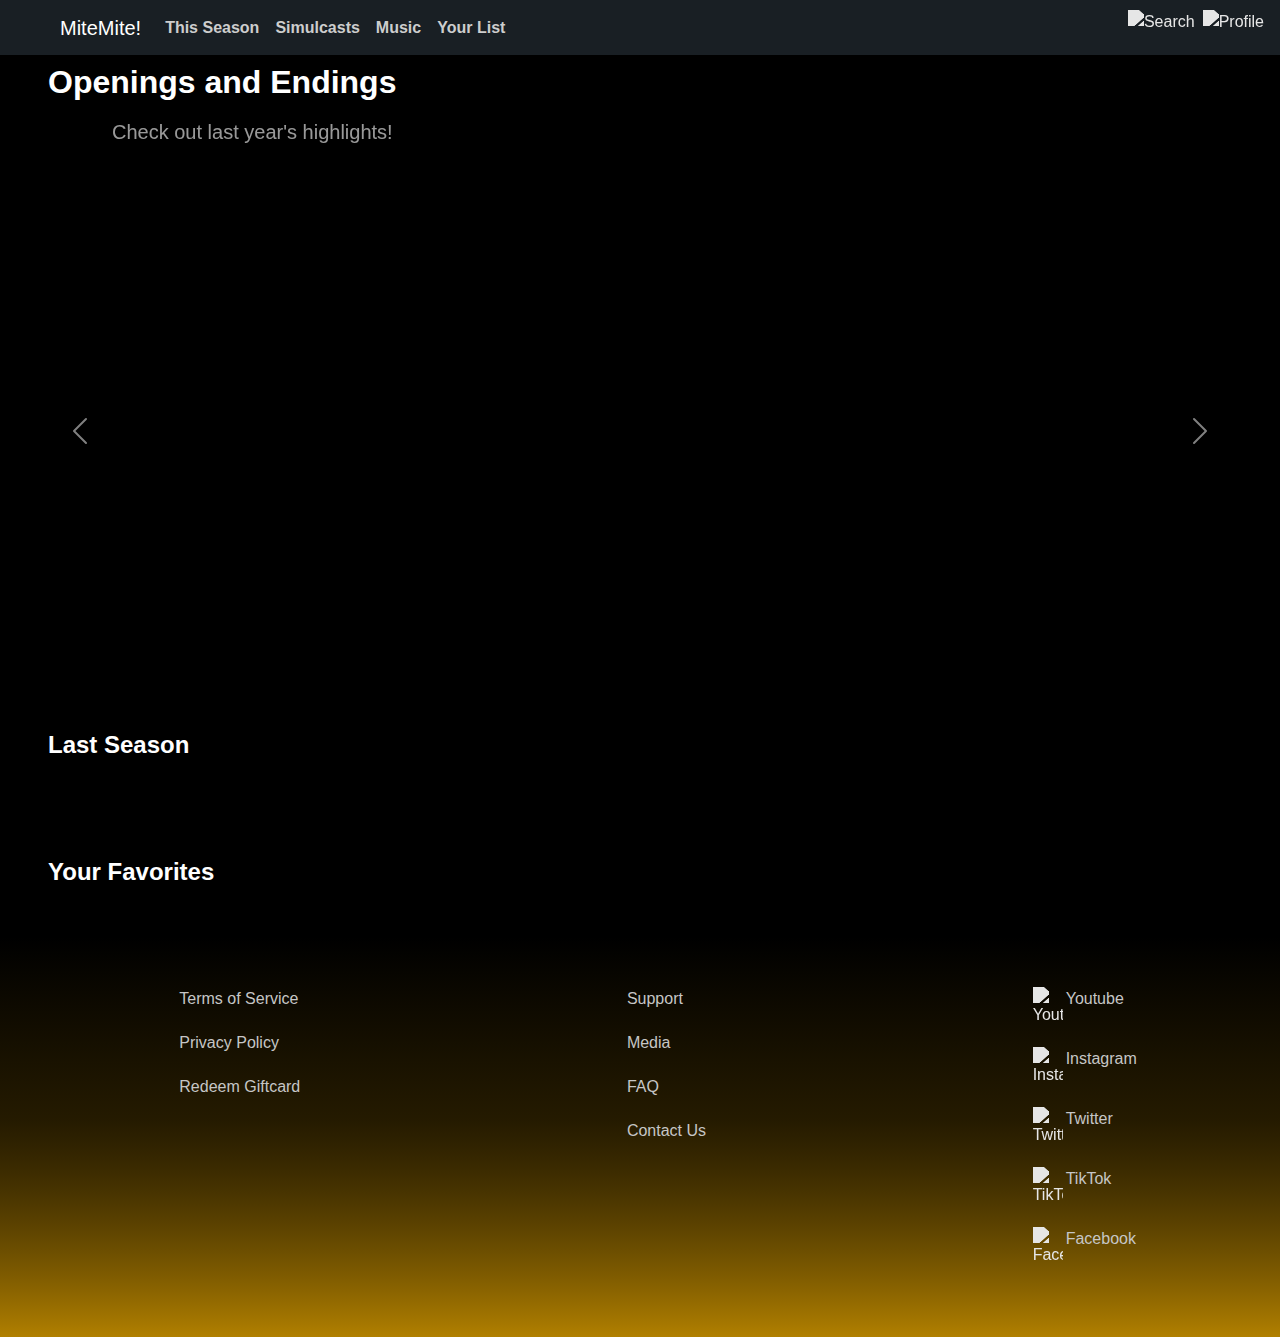
==== pages/music.html @ 6ff6454d "Added meta desc. and keywords plus IDs to certain sections (SEO)" ====
<!DOCTYPE html>
<html lang="en">

<head>
    <meta charset="UTF-8">
    <meta name="viewport" content="width=device-width, initial-scale=1.0">
    <meta name="description" content="Interested in anime music? Check out some of the best openings and endings!">
    <meta name="keywords" content="anime, online, music, opening, ending, watch, subtitles, subs, hd, streaming, popular">
    <title>Openings and Endings! | MiteMite!</title>
    <link href="https://cdn.jsdelivr.net/npm/bootstrap@5.3.3/dist/css/bootstrap.min.css" rel="stylesheet"
        integrity="sha384-QWTKZyjpPEjISv5WaRU9OFeRpok6YctnYmDr5pNlyT2bRjXh0JMhjY6hW+ALEwIH" crossorigin="anonymous">
    <link rel="stylesheet" href="../css/style.css">
</head>

<body>

    <header>
        <nav class="navbar navbar-expand-lg bg-body-tertiary">
            <div class="container-fluid">
                <div class="nav-left">
                    <button class="navbar-toggler flat-icons" type="button" data-bs-toggle="collapse"
                        data-bs-target="#navbarSupportedContent" aria-controls="navbarSupportedContent"
                        aria-expanded="false" aria-label="Toggle navigation">
                        <span class="navbar-toggler-icon"></span>
                    </button>
                    <a class="navbar-brand" href="../index.html">MiteMite!</a>
                </div>
                <div class="collapse navbar-collapse page-links" id="navbarSupportedContent">
                    <ul class="navbar-nav me-auto mb-2 mb-lg-0">
                        <li class="nav-item">
                            <a class="nav-link" href="./season.html">This Season</a>
                        </li>
                        <li class="nav-item">
                            <a class="nav-link" href="./simulcasts.html">Simulcasts</a>
                        </li>
                        <li class="nav-item">
                            <a class="nav-link" href="./music.html">Μusic</a>
                        </li>
                        <li class="nav-item">
                            <a class="nav-link" href="./your-list.html">Your List</a>
                        </li>
                    </ul>
                </div>
                <div class="nav-right" style="display: flex; flex-wrap: nowrap;">
                    <a href="./search.html"><img
                            src="https://cdn.icon-icons.com/icons2/1659/PNG/512/3844432-magnifier-search-zoom_110300.png"
                            alt="Search" class="flat-icons" style="height: 35px;"></a>
                    <a href=""><img
                            src="https://cdn.icon-icons.com/icons2/3690/PNG/512/user_profile_account_contact_icon_229464.png"
                            alt="Profile" class="flat-icons" style="height: 35px;"></a>
                </div>

            </div>

        </nav>
    </header>

    <main>
        <h1 id="Openings-and-Endings">Openings and Endings</h1>
        <p class="subtitle">Check out last year's highlights!</p>
        <section class="carousel-container">
            <div id="music-carousel" class="carousel slide ">
                <div class="carousel-inner ">
                    <div class="carousel-item active">
                        <iframe width="896" height="504"
                            src="https://www.youtube.com/embed/9rVKos-oGnQ?si=E4FwS47qS4maiV3l"
                            title="YouTube video player" frameborder="0"
                            allow="accelerometer; autoplay; clipboard-write; encrypted-media; gyroscope; picture-in-picture; web-share"
                            referrerpolicy="strict-origin-when-cross-origin" allowfullscreen class="youtube"></iframe>
                    </div>
                    <div class="carousel-item">
                        <iframe width="896" height="504"
                            src="https://www.youtube.com/embed/zqWMAyFZn8M?si=Z4H3ECOOw5s6usDS"
                            title="YouTube video player" frameborder="0"
                            allow="accelerometer; autoplay; clipboard-write; encrypted-media; gyroscope; picture-in-picture; web-share"
                            referrerpolicy="strict-origin-when-cross-origin" allowfullscreen></iframe>
                    </div>
                    <div class="carousel-item">
                        <iframe width="896" height="504"
                            src="https://www.youtube.com/embed/9rVKos-oGnQ?si=E4FwS47qS4maiV3l"
                            title="YouTube video player" frameborder="0"
                            allow="accelerometer; autoplay; clipboard-write; encrypted-media; gyroscope; picture-in-picture; web-share"
                            referrerpolicy="strict-origin-when-cross-origin" allowfullscreen class="youtube"></iframe>
                    </div>
                </div>
                <button class="carousel-control-prev" type="button" data-bs-target="#music-carousel"
                    data-bs-slide="prev">
                    <span class="carousel-control-prev-icon" aria-hidden="true"></span>
                    <span class="visually-hidden">Previous</span>
                </button>
                <button class="carousel-control-next" type="button" data-bs-target="#music-carousel"
                    data-bs-slide="next">
                    <span class="carousel-control-next-icon" aria-hidden="true"></span>
                    <span class="visually-hidden">Next</span>
                </button>
            </div>
        </section>
        <h2 id="Last-Season">Last Season</h2>
        <div class="scroller">
            <div class="anison listed">
                <img src="https://i.ytimg.com/vi/8k83nGvWD3I/hqdefault.jpg?sqp=-oaymwEcCNACELwBSFXyq4qpAw4IARUAAIhCGAFwAcABBg==&rs=AOn4CLCEu6IPUaCen3ULui9yx2Vl27mfog"
                    alt="">
            </div>
            <div class="anison listed">
                <img src="https://i.ytimg.com/vi/8k83nGvWD3I/hqdefault.jpg?sqp=-oaymwEcCNACELwBSFXyq4qpAw4IARUAAIhCGAFwAcABBg==&rs=AOn4CLCEu6IPUaCen3ULui9yx2Vl27mfog"
                    alt="">
            </div>
            <div class="anison listed">
                <img src="https://i.ytimg.com/vi/8k83nGvWD3I/hqdefault.jpg?sqp=-oaymwEcCNACELwBSFXyq4qpAw4IARUAAIhCGAFwAcABBg==&rs=AOn4CLCEu6IPUaCen3ULui9yx2Vl27mfog"
                    alt="">
            </div>
            <div class="anison listed">
                <img src="https://i.ytimg.com/vi/8k83nGvWD3I/hqdefault.jpg?sqp=-oaymwEcCNACELwBSFXyq4qpAw4IARUAAIhCGAFwAcABBg==&rs=AOn4CLCEu6IPUaCen3ULui9yx2Vl27mfog"
                    alt="">
            </div>
            <div class="anison listed">
                <img src="https://i.ytimg.com/vi/8k83nGvWD3I/hqdefault.jpg?sqp=-oaymwEcCNACELwBSFXyq4qpAw4IARUAAIhCGAFwAcABBg==&rs=AOn4CLCEu6IPUaCen3ULui9yx2Vl27mfog"
                    alt="">
            </div>
            <div class="anison listed">
                <img src="https://i.ytimg.com/vi/8k83nGvWD3I/hqdefault.jpg?sqp=-oaymwEcCNACELwBSFXyq4qpAw4IARUAAIhCGAFwAcABBg==&rs=AOn4CLCEu6IPUaCen3ULui9yx2Vl27mfog"
                    alt="">
            </div>
            <div class="anison listed">
                <img src="https://i.ytimg.com/vi/8k83nGvWD3I/hqdefault.jpg?sqp=-oaymwEcCNACELwBSFXyq4qpAw4IARUAAIhCGAFwAcABBg==&rs=AOn4CLCEu6IPUaCen3ULui9yx2Vl27mfog"
                    alt="">
            </div>
            <div class="anison listed">
                <img src="https://i.ytimg.com/vi/8k83nGvWD3I/hqdefault.jpg?sqp=-oaymwEcCNACELwBSFXyq4qpAw4IARUAAIhCGAFwAcABBg==&rs=AOn4CLCEu6IPUaCen3ULui9yx2Vl27mfog"
                    alt="">
            </div>
            <div class="anison listed">
                <img src="https://i.ytimg.com/vi/8k83nGvWD3I/hqdefault.jpg?sqp=-oaymwEcCNACELwBSFXyq4qpAw4IARUAAIhCGAFwAcABBg==&rs=AOn4CLCEu6IPUaCen3ULui9yx2Vl27mfog"
                    alt="">
            </div>
            <div class="anison listed">
                <img src="https://i.ytimg.com/vi/8k83nGvWD3I/hqdefault.jpg?sqp=-oaymwEcCNACELwBSFXyq4qpAw4IARUAAIhCGAFwAcABBg==&rs=AOn4CLCEu6IPUaCen3ULui9yx2Vl27mfog"
                    alt="">
            </div>
        </div>
        <h2 id="Favorites">Your Favorites</h2>
        <div class="scroller">
            <div class="anison listed">
                <img src="https://i.ytimg.com/vi/8k83nGvWD3I/hqdefault.jpg?sqp=-oaymwEcCNACELwBSFXyq4qpAw4IARUAAIhCGAFwAcABBg==&rs=AOn4CLCEu6IPUaCen3ULui9yx2Vl27mfog"
                    alt="">
            </div>
            <div class="anison listed">
                <img src="https://i.ytimg.com/vi/8k83nGvWD3I/hqdefault.jpg?sqp=-oaymwEcCNACELwBSFXyq4qpAw4IARUAAIhCGAFwAcABBg==&rs=AOn4CLCEu6IPUaCen3ULui9yx2Vl27mfog"
                    alt="">
            </div>
            <div class="anison listed">
                <img src="https://i.ytimg.com/vi/8k83nGvWD3I/hqdefault.jpg?sqp=-oaymwEcCNACELwBSFXyq4qpAw4IARUAAIhCGAFwAcABBg==&rs=AOn4CLCEu6IPUaCen3ULui9yx2Vl27mfog"
                    alt="">
            </div>
            <div class="anison listed">
                <img src="https://i.ytimg.com/vi/8k83nGvWD3I/hqdefault.jpg?sqp=-oaymwEcCNACELwBSFXyq4qpAw4IARUAAIhCGAFwAcABBg==&rs=AOn4CLCEu6IPUaCen3ULui9yx2Vl27mfog"
                    alt="">
            </div>
            <div class="anison listed">
                <img src="https://i.ytimg.com/vi/8k83nGvWD3I/hqdefault.jpg?sqp=-oaymwEcCNACELwBSFXyq4qpAw4IARUAAIhCGAFwAcABBg==&rs=AOn4CLCEu6IPUaCen3ULui9yx2Vl27mfog"
                    alt="">
            </div>
            <div class="anison listed">
                <img src="https://i.ytimg.com/vi/8k83nGvWD3I/hqdefault.jpg?sqp=-oaymwEcCNACELwBSFXyq4qpAw4IARUAAIhCGAFwAcABBg==&rs=AOn4CLCEu6IPUaCen3ULui9yx2Vl27mfog"
                    alt="">
            </div>
            <div class="anison listed">
                <img src="https://i.ytimg.com/vi/8k83nGvWD3I/hqdefault.jpg?sqp=-oaymwEcCNACELwBSFXyq4qpAw4IARUAAIhCGAFwAcABBg==&rs=AOn4CLCEu6IPUaCen3ULui9yx2Vl27mfog"
                    alt="">
            </div>
            <div class="anison listed">
                <img src="https://i.ytimg.com/vi/8k83nGvWD3I/hqdefault.jpg?sqp=-oaymwEcCNACELwBSFXyq4qpAw4IARUAAIhCGAFwAcABBg==&rs=AOn4CLCEu6IPUaCen3ULui9yx2Vl27mfog"
                    alt="">
            </div>
            <div class="anison listed">
                <img src="https://i.ytimg.com/vi/8k83nGvWD3I/hqdefault.jpg?sqp=-oaymwEcCNACELwBSFXyq4qpAw4IARUAAIhCGAFwAcABBg==&rs=AOn4CLCEu6IPUaCen3ULui9yx2Vl27mfog"
                    alt="">
            </div>
            <div class="anison listed">
                <img src="https://i.ytimg.com/vi/8k83nGvWD3I/hqdefault.jpg?sqp=-oaymwEcCNACELwBSFXyq4qpAw4IARUAAIhCGAFwAcABBg==&rs=AOn4CLCEu6IPUaCen3ULui9yx2Vl27mfog"
                    alt="">
            </div>
        </div>
    </main>

    <footer>
        <ul>
            <li><a href="" class="footer-links">Terms of Service</a></li>
            <li><a href="" class="footer-links">Privacy Policy</a></li>
            <li><a href="" class="footer-links">Redeem Giftcard</a></li>
        </ul>
        <ul>
            <li><a href="" class="footer-links">Support</a></li>
            <li><a href="" class="footer-links">Media</a></li>
            <li><a href="" class="footer-links">FAQ</a></li>
            <li><a href="" class="footer-links">Contact Us</a></li>
            </li>
        </ul>

        <ul>
            <li>
                <a href="" class="social-media">
                    <img src="https://cdn.icon-icons.com/icons2/791/PNG/512/YOUTUBE_icon-icons.com_65487.png"
                        alt="Youtube" class="flat-icons media-icon">
                    <p class="footer-links">Youtube</p>
                </a>
            </li>
            <li>
                <a href="" class="social-media">
                    <img src="https://cdn.icon-icons.com/icons2/3852/PNG/512/instagram_icon_236690.png" alt="Instagram"
                        class="flat-icons media-icon">
                    <p class="footer-links">Instagram</p>
                </a>
            </li>
            <li>
                <a href="" class="social-media">
                    <img src="https://cdn.icon-icons.com/icons2/122/PNG/512/twitter_socialnetwork_20007.png"
                        alt="Twitter" class="flat-icons media-icon">
                    <p class="footer-links">Twitter</p>
                </a>
            </li>
            <li>
                <a href="" class="social-media">
                    <img src="https://cdn.icon-icons.com/icons2/2389/PNG/512/tiktok_logo_icon_144802.png" alt="TikTok"
                        class="flat-icons media-icon">
                    <p class="footer-links">TikTok</p>
                </a>
            </li>
            <li>
                <a href="" class="social-media">
                    <img src="https://cdn.icon-icons.com/icons2/1995/PNG/512/facebook_internet_media_network_social_icon_123257.png"
                        alt="Facebook" class="flat-icons media-icon">
                    <p class="footer-links">Facebook</p>
                </a>
            </li>
        </ul>
    </footer>

    <script src="https://cdn.jsdelivr.net/npm/bootstrap@5.3.3/dist/js/bootstrap.bundle.min.js"
        integrity="sha384-YvpcrYf0tY3lHB60NNkmXc5s9fDVZLESaAA55NDzOxhy9GkcIdslK1eN7N6jIeHz"
        crossorigin="anonymous"></script>
</body>

</html>
---- css/style.css ----
@charset "UTF-8";
a {
  text-decoration: none; }

h1 {
  padding: .5rem 0rem .5rem 3rem;
  font-weight: bold;
  font-size: 2rem; }

h2 {
  padding: 3rem 3rem .5rem;
  font-weight: bold;
  font-size: 1.5rem; }

.subtitle {
  padding: 0rem 0rem 1rem 7rem;
  font-weight: lighter;
  font-size: 1.25rem;
  color: white;
  opacity: 0.6; }

.flat-icons {
  filter: brightness(0) invert(0.9);
  transition-property: all;
  transition-duration: 100ms; }
  .flat-icons:hover {
    filter: brightness(0) invert(1);
    transition-property: all;
    transition-duration: 100ms; }

@media (max-width: 991px) {
  h1 {
    font-size: 1.4rem;
    padding: .5rem 0rem 0rem 1rem; }
  .subtitle {
    font-size: .7rem;
    padding: 0rem 0rem 1rem 3rem; }
  h2 {
    font-size: 1.25rem; } }

* {
  color: white;
  text-decoration: none;
  font-family: sans-serif;
  list-style-type: none;
  transition: all 300ms;
  box-sizing: border-box; }

header {
  position: sticky;
  top: 0;
  z-index: 2; }

.navbar {
  padding: 0px 0px;
  height: 55px; }

.navbar-brand,
.nav-link,
.nav-right a {
  display: flex;
  height: 55px;
  align-items: center; }

.bg-body-tertiary {
  background-color: #191f24 !important; }

.navbar-brand {
  color: white;
  margin-left: 3rem; }
  .navbar-brand:hover {
    color: #ffb800; }

.nav-left {
  display: flex;
  flex-direction: row;
  align-items: center; }

.nav-link {
  color: #cdcdcd;
  font-weight: bold; }
  .nav-link:hover {
    color: white; }
  .nav-link:active {
    color: white;
    background-color: #101519; }

.navbar-toggler {
  padding: .25rem .5rem;
  margin: 0 0.1rem;
  border: none; }

.nav-right a {
  margin: .25rem; }

@media (max-width: 991px) {
  .navbar-brand {
    margin-left: .5rem; }
  .page-links {
    position: absolute;
    top: 100%;
    left: 0px;
    width: 100vw;
    background: #101519; }
  .nav-link {
    height: 2rem;
    padding-left: 2rem; }
    .nav-link:active {
      color: white;
      background-color: #191f24; } }

main {
  background-color: #000000;
  min-height: calc(100vh - 55px - 25rem);
  margin: 0px;
  padding: 0px; }

@media (max-width: 991px) {
  main {
    min-height: calc(100vh - 55px - 45rem); } }

/* FOOTER */
footer {
  display: flex;
  flex-direction: row;
  justify-content: space-around;
  align-content: center;
  align-items: flex-start;
  background-color: black;
  padding-bottom: 50px;
  padding-top: 40px;
  height: 25rem;
  background-image: linear-gradient(black, 85%, #ffb800 120%); }
  footer ul li {
    padding: 10px 0px; }

.footer-links {
  color: #c6c6c6; }
  .footer-links:hover {
    color: white; }

.social-media {
  display: flex;
  flex-direction: row;
  align-items: center;
  justify-content: flex-start;
  width: 100px;
  flex-wrap: nowrap; }

.media-icon {
  width: 30px;
  margin-right: 3px; }

@media (max-width: 991px) {
  footer {
    flex-direction: column;
    height: 45rem; } }

/* CAROUSEL */
.carousel-container {
  display: flex;
  justify-content: center; }

/* SEASON CAROUSEL */
#season-carousel {
  width: 1024px;
  height: 576px; }
  #season-carousel div .carousel-item {
    backface-visibility: visible !important; }

.carousel-anime-img {
  width: 1024px;
  height: 576px;
  object-fit: cover; }

/* MUSIC CAROUSEL */
#music-carousel {
  width: 896px; }
  #music-carousel .carousel-inner .carousel-item {
    position: relative;
    overflow: hidden;
    width: 100%;
    padding-top: 56.25%; }
    #music-carousel .carousel-inner .carousel-item iframe {
      position: absolute;
      top: 0;
      left: 0;
      bottom: 0;
      right: 0;
      width: 100%;
      height: 100%; }
  #music-carousel button.carousel-control-prev {
    position: absolute;
    left: -20%; }
  #music-carousel button.carousel-control-next {
    position: absolute;
    right: -20%; }

@media (max-width: 1024px) {
  #season-carousel {
    display: none; }
  #music-carousel button.carousel-control-prev {
    position: absolute;
    left: 20%;
    top: 105%; }
  #music-carousel button.carousel-control-next {
    position: absolute;
    right: 20%;
    top: 105%; } }

@media (max-width: 426px) {
  #music-carousel button.carousel-control-prev {
    position: absolute;
    left: 20%;
    top: 111%; }
  #music-carousel button.carousel-control-next {
    position: absolute;
    right: 20%;
    top: 111%; } }

/* CARD SCROLLER */
.scroller-title {
  padding-top: 15px;
  padding-bottom: 10px;
  padding-left: 20px;
  font-size: 1.5em;
  font-weight: bold; }

.scroller {
  display: flex;
  flex-direction: row;
  margin: 0px 30px;
  padding: 5px 0px;
  align-items: flex-start;
  align-content: center;
  flex-wrap: nowrap;
  overflow-x: scroll;
  overflow-y: hidden;
  height: max-content;
  scrollbar-width: none;
  scroll-snap-type: inline mandatory; }

/* ANIME CARD */
.anime-card {
  display: flex;
  flex-direction: column !important;
  align-items: flex-start;
  align-content: center;
  flex-wrap: nowrap;
  height: 375px;
  padding: 10px;
  transition: all 0.1s;
  width: min-content;
  scroll-snap-align: start;
  text-decoration: none; }
  .anime-card:hover {
    transition: all 0.5s;
    background-color: #2b2b2b; }
  .anime-card img {
    width: 200px;
    height: 300px;
    object-fit: cover;
    object-position: center;
    margin-bottom: 8px; }
  .anime-card h3 {
    font-size: 12pt;
    text-wrap: wrap;
    text-overflow: hidden;
    color: white;
    font-weight: bold; }

/* ANIME CARD GRID */
.search-results,
.season-list,
.user-list {
  display: grid;
  gap: 1rem;
  grid-auto-rows: 380px;
  grid-template-columns: repeat(auto-fill, minmax(200px, 1fr));
  /* minmax : mínimo de 200px
    máximo de 1 fracción */
  margin: 0 4rem;
  justify-items: center; }

@media (max-width: 426px) {
  .anime-card {
    height: 200px;
    width: min-content; }
    .anime-card img {
      width: 90px;
      height: 135px;
      margin-bottom: 4px; }
    .anime-card h3 {
      font-size: 8pt;
      text-wrap: wrap;
      text-overflow: hidden;
      color: white;
      font-weight: bold; }
  .search-results,
  .season-list,
  .user-list {
    display: grid;
    gap: 1rem;
    grid-auto-rows: 200px;
    grid-template-columns: repeat(auto-fill, minmax(85px, 1fr));
    margin: 0 4rem;
    justify-items: center; } }

/* SEARCH */
.search-container {
  padding: 25px 50px;
  display: flex; }

.search-input {
  background-color: #151515;
  width: 40vw;
  height: 2em;
  border: 0;
  border-radius: 45px;
  outline: none;
  padding: .5em 1.5em;
  font-size: 16pt; }

/* para poder ver las versiones de search con y sin resultados */
.placeholder-result {
  display: none; }

@media (max-width: 991px) {
  .search-container {
    justify-content: center; }
  .search-input {
    width: 80vw; } }

/* SIMULCAST */
.week {
  display: grid;
  grid-template-columns: repeat(auto-fit, minmax(200px, 1fr));
  grid-auto-rows: minmax(30rem, max-content);
  margin: 0px 10px;
  padding: 0;
  gap: 8px;
  justify-items: center; }
  .week .day {
    margin: 15px 0px;
    padding: 8px;
    border-left: 1px solid #c6c6c6;
    border-right: 1px solid #c6c6c6;
    border-radius: 10px;
    width: 13em;
    display: flex;
    flex-direction: column;
    justify-content: flex-start;
    align-items: flex-start;
    align-content: flex-start; }
    .week .day li {
      list-style: disc;
      text-wrap: balance;
      font-weight: bold;
      margin: 10px 0px; }
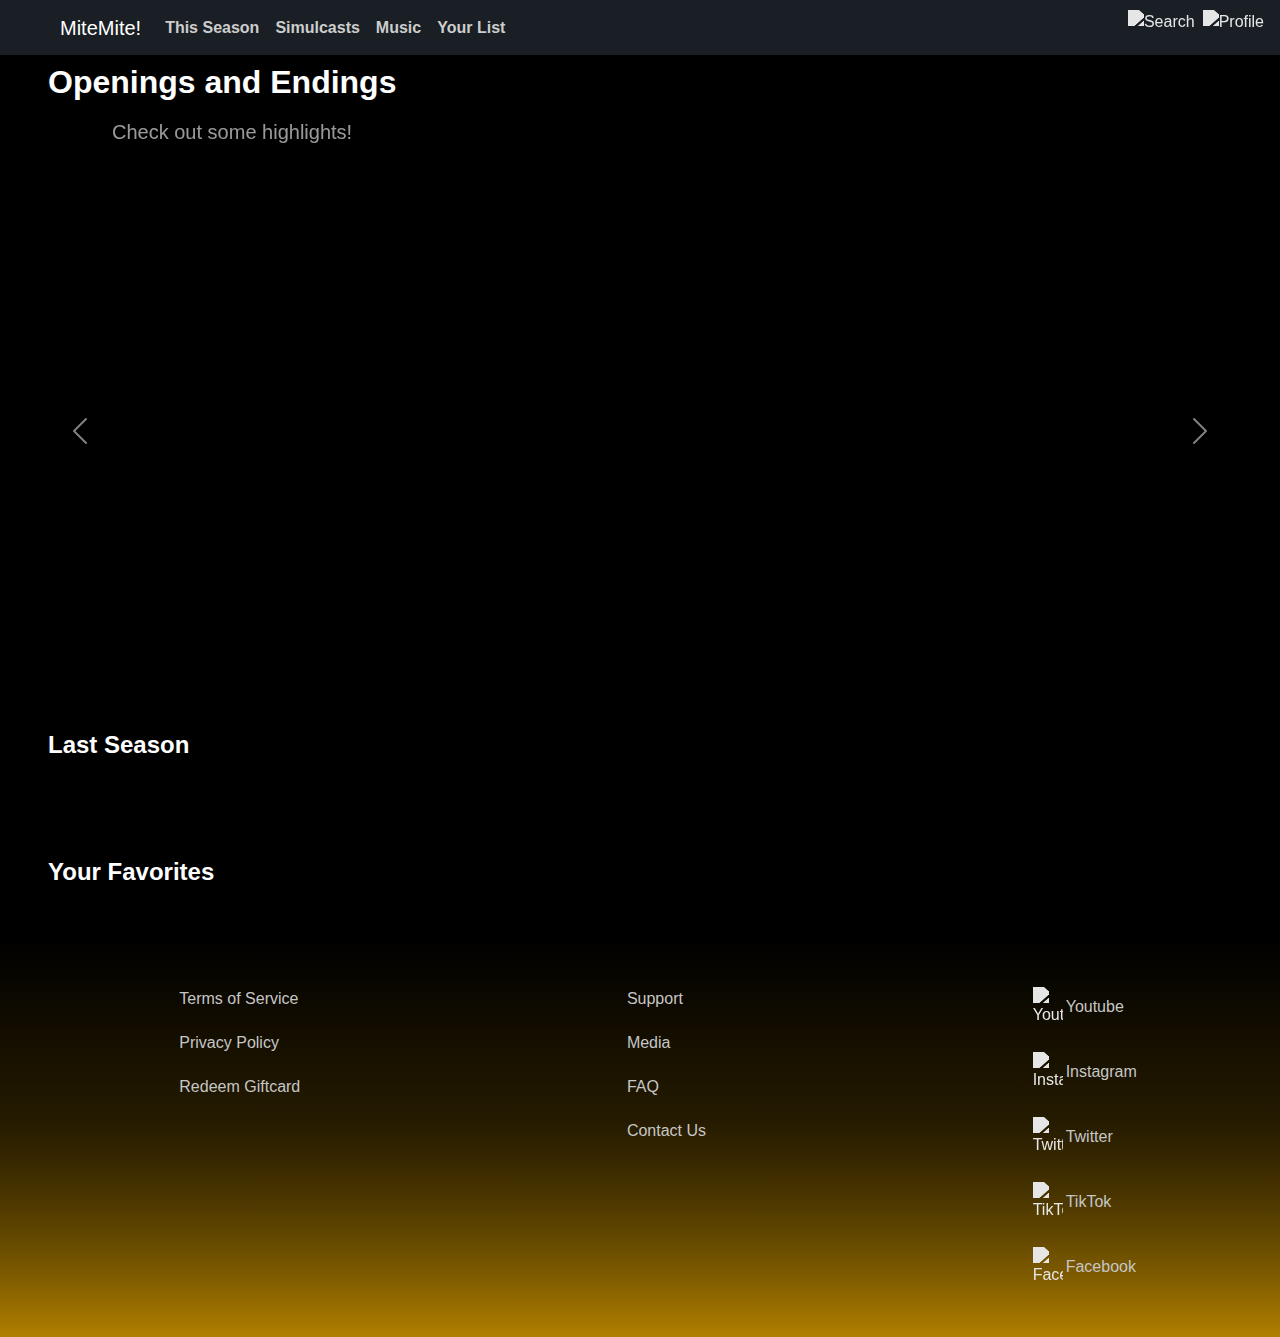
==== commit 00b7fb81: "Horizontal scrollbars for desktop" ====
--- a/pages/music.html
+++ b/pages/music.html
@@ -57,7 +57,7 @@
 
     <main>
         <h1 id="Openings-and-Endings">Openings and Endings</h1>
-        <p class="subtitle">Check out last year's highlights!</p>
+        <p class="subtitle">Check out some highlights!</p>
         <section class="carousel-container">
             <div id="music-carousel" class="carousel slide ">
                 <div class="carousel-inner ">
--- a/css/style.css
+++ b/css/style.css
@@ -135,7 +135,8 @@
     padding: 10px 0px; }
 
 .footer-links {
-  color: #c6c6c6; }
+  color: #c6c6c6;
+  margin: 0 0; }
   .footer-links:hover {
     color: white; }
 
@@ -145,7 +146,8 @@
   align-items: center;
   justify-content: flex-start;
   width: 100px;
-  flex-wrap: nowrap; }
+  flex-wrap: nowrap;
+  margin-bottom: 5px; }
 
 .media-icon {
   width: 30px;
@@ -237,8 +239,13 @@
   overflow-x: scroll;
   overflow-y: hidden;
   height: max-content;
-  scrollbar-width: none;
-  scroll-snap-type: inline mandatory; }
+  scrollbar-width: thin;
+  scroll-snap-type: inline mandatory;
+  scrollbar-color: #101519 #191f24; }
+
+@media (max-width: 1024px) {
+  .scroller {
+    scrollbar-width: none; } }
 
 /* ANIME CARD */
 .anime-card {
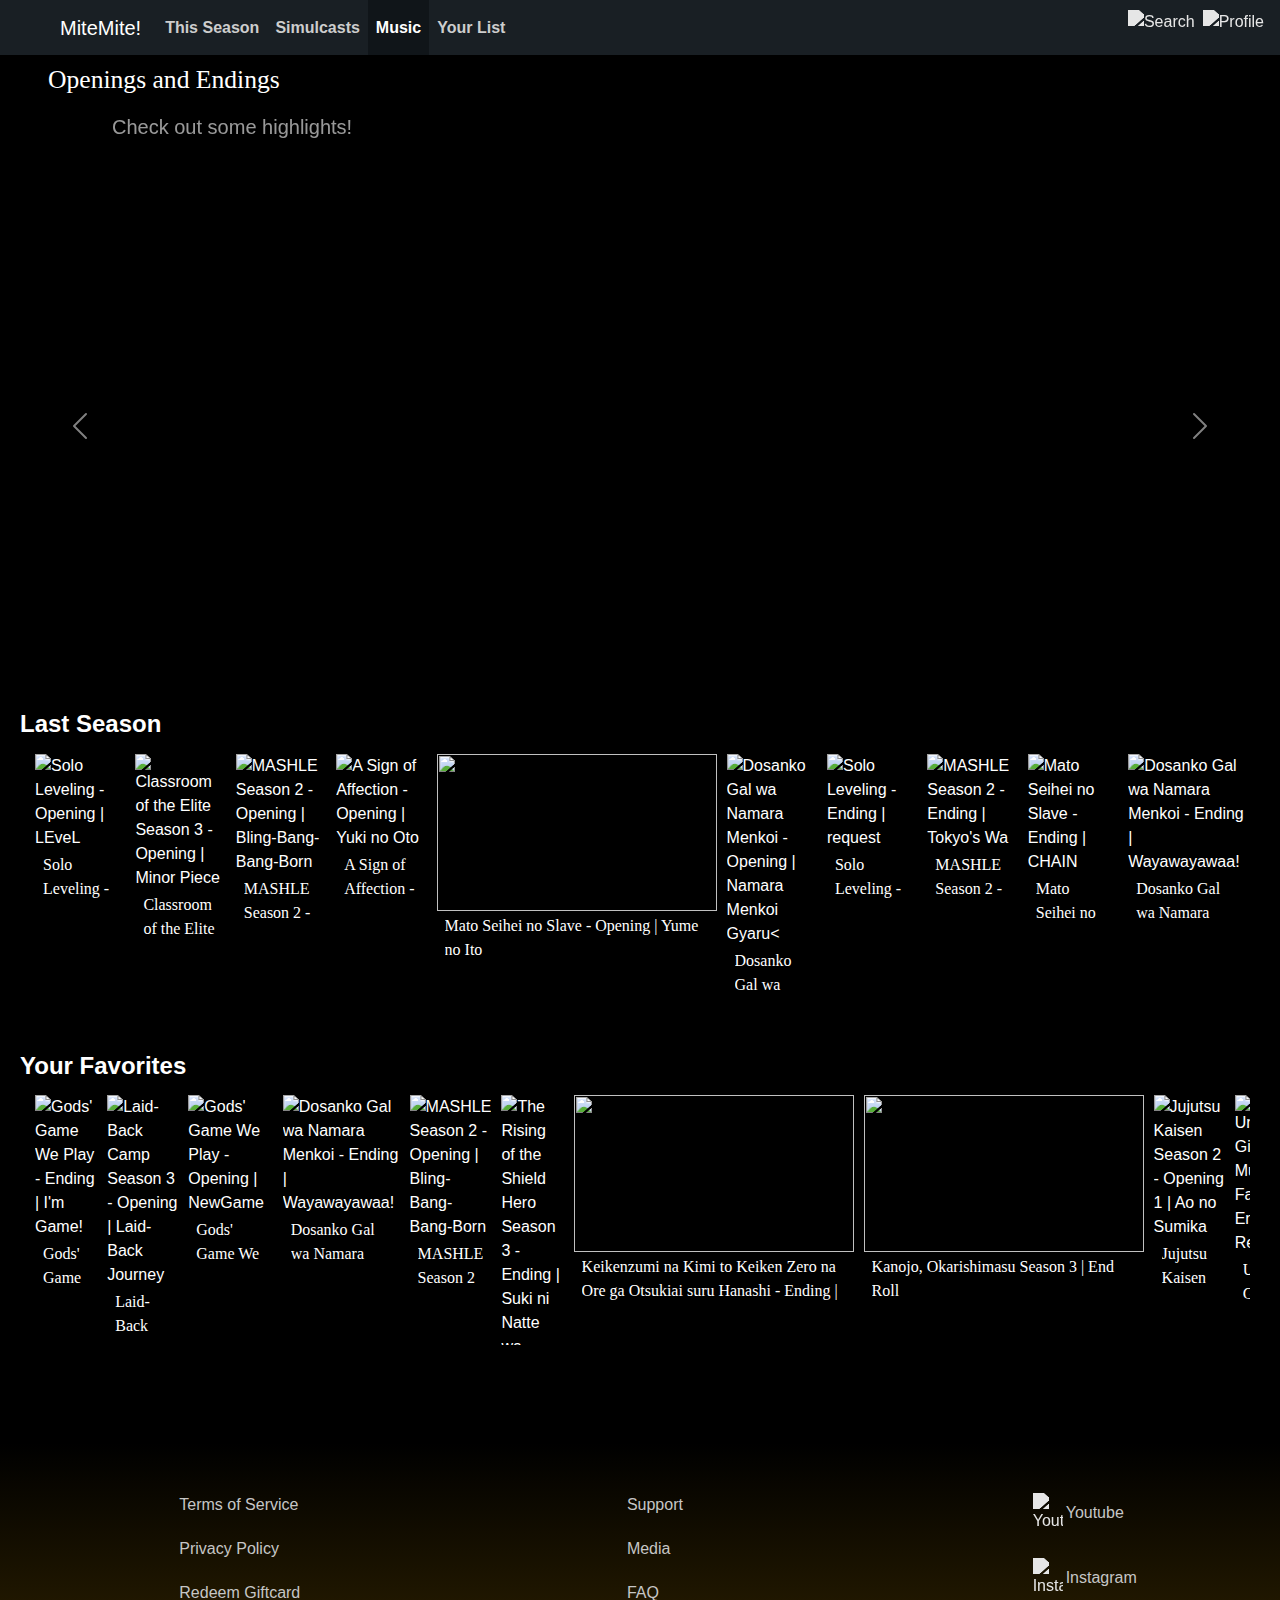
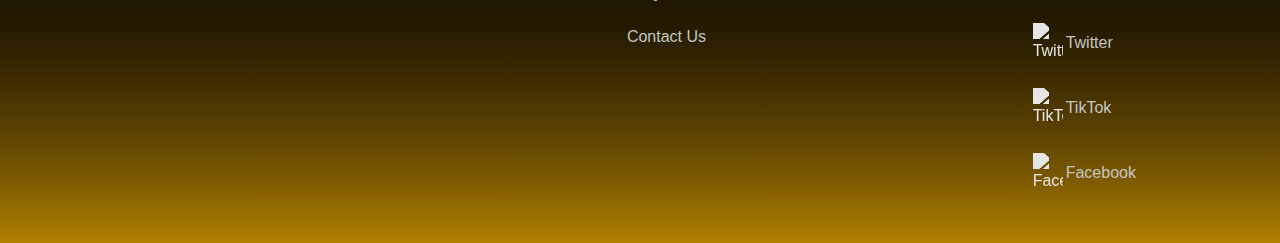
==== commit 2dc6b705: "Replaced music.html placeholders and added thumbnail class" ====
--- a/pages/music.html
+++ b/pages/music.html
@@ -5,7 +5,8 @@
     <meta charset="UTF-8">
     <meta name="viewport" content="width=device-width, initial-scale=1.0">
     <meta name="description" content="Interested in anime music? Check out some of the best openings and endings!">
-    <meta name="keywords" content="anime, online, music, opening, ending, watch, subtitles, subs, hd, streaming, popular">
+    <meta name="keywords"
+        content="anime, online, music, opening, ending, watch, subtitles, subs, hd, streaming, popular">
     <title>Openings and Endings! | MiteMite!</title>
     <link href="https://cdn.jsdelivr.net/npm/bootstrap@5.3.3/dist/css/bootstrap.min.css" rel="stylesheet"
         integrity="sha384-QWTKZyjpPEjISv5WaRU9OFeRpok6YctnYmDr5pNlyT2bRjXh0JMhjY6hW+ALEwIH" crossorigin="anonymous">
@@ -33,7 +34,7 @@
                         <li class="nav-item">
                             <a class="nav-link" href="./simulcasts.html">Simulcasts</a>
                         </li>
-                        <li class="nav-item">
+                        <li class="nav-item selected">
                             <a class="nav-link" href="./music.html">Μusic</a>
                         </li>
                         <li class="nav-item">
@@ -58,7 +59,7 @@
     <main>
         <h1 id="Openings-and-Endings">Openings and Endings</h1>
         <p class="subtitle">Check out some highlights!</p>
-        <section class="carousel-container">
+        <section class="carousel-container" id="music-carousel-container">
             <div id="music-carousel" class="carousel slide ">
                 <div class="carousel-inner ">
                     <div class="carousel-item active">
@@ -70,18 +71,41 @@
                     </div>
                     <div class="carousel-item">
                         <iframe width="896" height="504"
-                            src="https://www.youtube.com/embed/zqWMAyFZn8M?si=Z4H3ECOOw5s6usDS"
-                            title="YouTube video player" frameborder="0"
-                            allow="accelerometer; autoplay; clipboard-write; encrypted-media; gyroscope; picture-in-picture; web-share"
-                            referrerpolicy="strict-origin-when-cross-origin" allowfullscreen></iframe>
-                    </div>
-                    <div class="carousel-item">
-                        <iframe width="896" height="504"
-                            src="https://www.youtube.com/embed/9rVKos-oGnQ?si=E4FwS47qS4maiV3l"
-                            title="YouTube video player" frameborder="0"
-                            allow="accelerometer; autoplay; clipboard-write; encrypted-media; gyroscope; picture-in-picture; web-share"
-                            referrerpolicy="strict-origin-when-cross-origin" allowfullscreen class="youtube"></iframe>
-                    </div>
+                            src="https://www.youtube.com/embed/5yb2N3pnztU?si=13547_UAQUPvR5yO"
+                            title="YouTube video player" frameborder="0"
+                            allow="accelerometer; autoplay; clipboard-write; encrypted-media; gyroscope; picture-in-picture; web-share"
+                            referrerpolicy="strict-origin-when-cross-origin" allowfullscreen></iframe>
+                    </div>
+                    <div class="carousel-item">
+                        <iframe width="896" height="504"
+                            src="https://www.youtube.com/embed/CFjI21M9wZs?si=UvgGv6AOjgXqU34X"
+                            title="YouTube video player" frameborder="0"
+                            allow="accelerometer; autoplay; clipboard-write; encrypted-media; gyroscope; picture-in-picture; web-share"
+                            referrerpolicy="strict-origin-when-cross-origin" allowfullscreen></iframe>
+                    </div>
+                    <div class="carousel-item">
+                        <iframe width="896" height="504"
+                            src="https://www.youtube.com/embed/PgBvV9ofjmA?si=I0R7UOxTzV_bnemR"
+                            title="YouTube video player" frameborder="0"
+                            allow="accelerometer; autoplay; clipboard-write; encrypted-media; gyroscope; picture-in-picture; web-share"
+                            referrerpolicy="strict-origin-when-cross-origin" allowfullscreen></iframe>
+                    </div>
+                    <div class="carousel-item">
+                        <iframe width="896" height="504"
+                            src="https://www.youtube.com/embed/mpWnhkMLIu4?si=fuRJs6e22sH9dhFT"
+                            title="YouTube video player" frameborder="0"
+                            allow="accelerometer; autoplay; clipboard-write; encrypted-media; gyroscope; picture-in-picture; web-share"
+                            referrerpolicy="strict-origin-when-cross-origin" allowfullscreen></iframe>
+                    </div>
+                    <div class="carousel-item">
+                        <iframe width="896" height="504"
+                            src="https://www.youtube.com/embed/honOJloqesA?si=PgH-9pVf5lW3rC0Q"
+                            title="YouTube video player" frameborder="0"
+                            allow="accelerometer; autoplay; clipboard-write; encrypted-media; gyroscope; picture-in-picture; web-share"
+                            referrerpolicy="strict-origin-when-cross-origin" allowfullscreen></iframe>
+                    </div>
+
+
                 </div>
                 <button class="carousel-control-prev" type="button" data-bs-target="#music-carousel"
                     data-bs-slide="prev">
@@ -95,91 +119,111 @@
                 </button>
             </div>
         </section>
-        <h2 id="Last-Season">Last Season</h2>
+        <h2 id="Last-Season" class="scroller-title">Last Season</h2>
         <div class="scroller">
-            <div class="anison listed">
+            <a href="https://www.youtube.com/watch?v=XqD0oCHLIF8" class="thumbnail">
+                <img src="https://i.ytimg.com/vi/XqD0oCHLIF8/hq720.jpg?sqp=-oaymwEcCNAFEJQDSFXyq4qpAw4IARUAAIhCGAFwAcABBg==&rs=AOn4CLCvZb55pia602LXjqGSwpDKqidy8w"
+                    alt="Solo Leveling - Opening | LEveL">
+                <p>Solo Leveling - Opening | LEveL</p>
+            </a>
+            <a href="https://www.youtube.com/watch?v=RkkGHJUpJCw" class="thumbnail">
+                <img src="https://i.ytimg.com/vi/RkkGHJUpJCw/hq720.jpg?sqp=-oaymwEcCNAFEJQDSFXyq4qpAw4IARUAAIhCGAFwAcABBg==&rs=AOn4CLBgmhztTs7NEK6TB2yhVrSDPBp9RA"
+                    alt="Classroom of the Elite Season 3 - Opening | Minor Piece">
+                <p>Classroom of the Elite Season 3 - Opening | Minor Piece</p>
+            </a>
+            <a href="https://www.youtube.com/watch?v=9rVKos-oGnQ" class="thumbnail">
+                <img src="https://i.ytimg.com/vi/9rVKos-oGnQ/hq720.jpg?sqp=-oaymwEcCNAFEJQDSFXyq4qpAw4IARUAAIhCGAFwAcABBg==&rs=AOn4CLDyRQcNFOwn8xuGDayJ0hFTI4Fx8A"
+                    alt="MASHLE Season 2 - Opening | Bling-Bang-Bang-Born">
+                <p>MASHLE Season 2 - Opening | Bling-Bang-Bang-Born</p>
+            </a>
+            <a href="https://www.youtube.com/watch?v=OfAnMY7ALE4" class="thumbnail">
+                <img src="https://i.ytimg.com/vi/OfAnMY7ALE4/hq720.jpg?sqp=-oaymwEcCNAFEJQDSFXyq4qpAw4IARUAAIhCGAFwAcABBg==&rs=AOn4CLCbaU7ZI39esdxraWFJWa76GJxJcw"
+                    alt="A Sign of Affection - Opening | Yuki no Oto">
+                <p>A Sign of Affection - Opening | Yuki no Oto</p>
+            </a>
+            <a href="https://www.youtube.com/watch?v=cxLspslAg1Q" class="thumbnail">
+                <img src="https://i.ytimg.com/vi/cxLspslAg1Q/hq720.jpg?sqp=-oaymwEcCNAFEJQDSFXyq4qpAw4IARUAAIhCGAFwAcABBg==&rs=AOn4CLBIJ15DSbUyPVz8n3Ii34BubC911g"
+                    alt="">
+                <p>Mato Seihei no Slave - Opening | Yume no Ito</p>
+            </a>
+            <a href="https://www.youtube.com/watch?v=NhqAeRjnUs8" class="thumbnail">
+                <img src="https://i.ytimg.com/vi/NhqAeRjnUs8/hq720.jpg?sqp=-oaymwEcCNAFEJQDSFXyq4qpAw4IARUAAIhCGAFwAcABBg==&rs=AOn4CLAF_fU5TYEvwcgdW6l5bj88rhcO6w"
+                    alt="Dosanko Gal wa Namara Menkoi - Opening | Namara Menkoi Gyaru<">
+                <p>Dosanko Gal wa Namara Menkoi - Opening | Namara Menkoi Gyaru</p>
+            </a>
+            <a href="https://www.youtube.com/watch?v=jYWzKm47O0I" class="thumbnail">
+                <img src="https://i.ytimg.com/vi/jYWzKm47O0I/hq720.jpg?sqp=-oaymwEcCNAFEJQDSFXyq4qpAw4IARUAAIhCGAFwAcABBg==&rs=AOn4CLBg6ZZg0VG7-bA-aaqlPNaZ3EQoOQ"
+                    alt="Solo Leveling - Ending | request">
+                <p>Solo Leveling - Ending | request</p>
+            </a>
+            <a href="https://www.youtube.com/watch?v=F-I1wZkbdPo" class="thumbnail">
+                <img src="https://i.ytimg.com/vi/F-I1wZkbdPo/hq720.jpg?sqp=-oaymwEcCNAFEJQDSFXyq4qpAw4IARUAAIhCGAFwAcABBg==&rs=AOn4CLCBUz-Vko9U22-fX48dQgEPA3vBPg"
+                    alt="MASHLE Season 2 - Ending | Tokyo's Wa">
+                <p>MASHLE Season 2 - Ending | Tokyo's Way</p>
+            </a>
+            <a href="https://www.youtube.com/watch?v=z8g39pBc57I" class="thumbnail">
+                <img src="https://i.ytimg.com/vi/z8g39pBc57I/hq720.jpg?sqp=-oaymwEcCNAFEJQDSFXyq4qpAw4IARUAAIhCGAFwAcABBg==&rs=AOn4CLAnBLdeaMI-GEEQrru83r6y5z7OGw"
+                    alt="Mato Seihei no Slave - Ending | CHAIN">
+                <p>Mato Seihei no Slave - Ending | CHA∞IN</p>
+            </a>
+            <a href="https://www.youtube.com/watch?v=JspCuzfSa8Y" class="thumbnail">
+                <img src="https://i.ytimg.com/vi/JspCuzfSa8Y/hq720.jpg?sqp=-oaymwEcCNAFEJQDSFXyq4qpAw4IARUAAIhCGAFwAcABBg==&rs=AOn4CLDIXUnk9ylIn19du0uaBVnxpoEuJA"
+                    alt="Dosanko Gal wa Namara Menkoi - Ending | Wayawayawaa!">
+                <p>Dosanko Gal wa Namara Menkoi - Ending | Wayawayawaa!</p>
+            </a>
+        </div>
+        <h2 id="Favorites" class="scroller-title">Your Favorites</h2>
+        <div class="scroller">
+            <a href="https://www.youtube.com/watch?v=7pdRtGn56XM" class="thumbnail">
+                <img src="https://i.ytimg.com/vi/7pdRtGn56XM/hq720.jpg?sqp=-oaymwEcCNAFEJQDSFXyq4qpAw4IARUAAIhCGAFwAcABBg==&rs=AOn4CLC8Y1QbLyUFcbVdrrQhsW3XO0W14w"
+                    alt="Gods' Game We Play - Ending | I'm Game!">
+                <p>Gods' Game We Play - Ending | I'm Game!</p>
+            </a>
+            <a href="https://www.youtube.com/watch?v=ZZOpQVgJY08" class="thumbnail">
+                <img src="https://i.ytimg.com/vi/ZZOpQVgJY08/hq720.jpg?sqp=-oaymwEXCNAFEJQDSFryq4qpAwkIARUAAIhCGAE=&rs=AOn4CLAsWQg-AW615hgRpmlEC6idb2N_Hg"
+                    alt="Laid-Back Camp Season 3 - Opening | Laid-Back Journey">
+                <p>Laid-Back Camp Season 3 - Opening | Laid-Back Journey</p>
+            </a>
+            <a href="https://www.youtube.com/watch?v=8k83nGvWD3I" class="thumbnail">
                 <img src="https://i.ytimg.com/vi/8k83nGvWD3I/hqdefault.jpg?sqp=-oaymwEcCNACELwBSFXyq4qpAw4IARUAAIhCGAFwAcABBg==&rs=AOn4CLCEu6IPUaCen3ULui9yx2Vl27mfog"
+                    alt="Gods' Game We Play - Opening | NewGame">
+                <p>Gods' Game We Play - Opening | NewGame</p>
+            </a>
+            <a href="https://www.youtube.com/watch?v=JspCuzfSa8Y" class="thumbnail">
+                <img src="https://i.ytimg.com/vi/JspCuzfSa8Y/hq720.jpg?sqp=-oaymwEcCNAFEJQDSFXyq4qpAw4IARUAAIhCGAFwAcABBg==&rs=AOn4CLDIXUnk9ylIn19du0uaBVnxpoEuJA"
+                    alt="Dosanko Gal wa Namara Menkoi - Ending | Wayawayawaa!">
+                <p>Dosanko Gal wa Namara Menkoi - Ending | Wayawayawaa!</p>
+            </a>
+            <a href="https://www.youtube.com/watch?v=9rVKos-oGnQ" class="thumbnail">
+                <img src="https://i.ytimg.com/vi/9rVKos-oGnQ/hq720.jpg?sqp=-oaymwEcCNAFEJQDSFXyq4qpAw4IARUAAIhCGAFwAcABBg==&rs=AOn4CLDyRQcNFOwn8xuGDayJ0hFTI4Fx8A"
+                    alt="MASHLE Season 2 - Opening | Bling-Bang-Bang-Born">
+                <p>MASHLE Season 2 - Opening | Bling-Bang-Bang-Born</p>
+            </a>
+            <a href="https://www.youtube.com/watch?v=dVlBxDHzrf8" class="thumbnail">
+                <img src="https://i.ytimg.com/vi/dVlBxDHzrf8/hq720.jpg?sqp=-oaymwEcCNAFEJQDSFXyq4qpAw4IARUAAIhCGAFwAcABBg==&rs=AOn4CLBaPHVbu1Ox4Gl2d2Jt8tPxoTYJNg"
+                    alt="The Rising of the Shield Hero Season 3 - Ending | Suki ni Natte wa Ikenai Riyuu">
+                <p>The Rising of the Shield Hero Season 3 - Ending | Suki ni Natte wa Ikenai Riyū</p>
+            </a>
+            <a href="https://www.youtube.com/watch?v=9OPeN3IPuUE" class="thumbnail">
+                <img src="https://i.ytimg.com/vi/9OPeN3IPuUE/hq2.jpg?sqp=-oaymwEcCOADEI4CSFXyq4qpAw4IARUAAIhCGAFwAcABBg==&rs=AOn4CLB9VO4JFt5U3rBwwn1AyYlPGcL5Vg"
                     alt="">
-            </div>
-            <div class="anison listed">
-                <img src="https://i.ytimg.com/vi/8k83nGvWD3I/hqdefault.jpg?sqp=-oaymwEcCNACELwBSFXyq4qpAw4IARUAAIhCGAFwAcABBg==&rs=AOn4CLCEu6IPUaCen3ULui9yx2Vl27mfog"
+                <p>Keikenzumi na Kimi to Keiken Zero na Ore ga Otsukiai suru Hanashi - Ending | Ai Kotoba</p>
+            </a>
+            <a href="https://www.youtube.com/watch?v=hxce7PP61qo" class="thumbnail">
+                <img src="https://i.ytimg.com/vi/hxce7PP61qo/hq2.jpg?sqp=-oaymwEcCOADEI4CSFXyq4qpAw4IARUAAIhCGAFwAcABBg==&rs=AOn4CLByVioei58zzBnpdmVY1yNcjcH6xw"
                     alt="">
-            </div>
-            <div class="anison listed">
-                <img src="https://i.ytimg.com/vi/8k83nGvWD3I/hqdefault.jpg?sqp=-oaymwEcCNACELwBSFXyq4qpAw4IARUAAIhCGAFwAcABBg==&rs=AOn4CLCEu6IPUaCen3ULui9yx2Vl27mfog"
-                    alt="">
-            </div>
-            <div class="anison listed">
-                <img src="https://i.ytimg.com/vi/8k83nGvWD3I/hqdefault.jpg?sqp=-oaymwEcCNACELwBSFXyq4qpAw4IARUAAIhCGAFwAcABBg==&rs=AOn4CLCEu6IPUaCen3ULui9yx2Vl27mfog"
-                    alt="">
-            </div>
-            <div class="anison listed">
-                <img src="https://i.ytimg.com/vi/8k83nGvWD3I/hqdefault.jpg?sqp=-oaymwEcCNACELwBSFXyq4qpAw4IARUAAIhCGAFwAcABBg==&rs=AOn4CLCEu6IPUaCen3ULui9yx2Vl27mfog"
-                    alt="">
-            </div>
-            <div class="anison listed">
-                <img src="https://i.ytimg.com/vi/8k83nGvWD3I/hqdefault.jpg?sqp=-oaymwEcCNACELwBSFXyq4qpAw4IARUAAIhCGAFwAcABBg==&rs=AOn4CLCEu6IPUaCen3ULui9yx2Vl27mfog"
-                    alt="">
-            </div>
-            <div class="anison listed">
-                <img src="https://i.ytimg.com/vi/8k83nGvWD3I/hqdefault.jpg?sqp=-oaymwEcCNACELwBSFXyq4qpAw4IARUAAIhCGAFwAcABBg==&rs=AOn4CLCEu6IPUaCen3ULui9yx2Vl27mfog"
-                    alt="">
-            </div>
-            <div class="anison listed">
-                <img src="https://i.ytimg.com/vi/8k83nGvWD3I/hqdefault.jpg?sqp=-oaymwEcCNACELwBSFXyq4qpAw4IARUAAIhCGAFwAcABBg==&rs=AOn4CLCEu6IPUaCen3ULui9yx2Vl27mfog"
-                    alt="">
-            </div>
-            <div class="anison listed">
-                <img src="https://i.ytimg.com/vi/8k83nGvWD3I/hqdefault.jpg?sqp=-oaymwEcCNACELwBSFXyq4qpAw4IARUAAIhCGAFwAcABBg==&rs=AOn4CLCEu6IPUaCen3ULui9yx2Vl27mfog"
-                    alt="">
-            </div>
-            <div class="anison listed">
-                <img src="https://i.ytimg.com/vi/8k83nGvWD3I/hqdefault.jpg?sqp=-oaymwEcCNACELwBSFXyq4qpAw4IARUAAIhCGAFwAcABBg==&rs=AOn4CLCEu6IPUaCen3ULui9yx2Vl27mfog"
-                    alt="">
-            </div>
-        </div>
-        <h2 id="Favorites">Your Favorites</h2>
-        <div class="scroller">
-            <div class="anison listed">
-                <img src="https://i.ytimg.com/vi/8k83nGvWD3I/hqdefault.jpg?sqp=-oaymwEcCNACELwBSFXyq4qpAw4IARUAAIhCGAFwAcABBg==&rs=AOn4CLCEu6IPUaCen3ULui9yx2Vl27mfog"
-                    alt="">
-            </div>
-            <div class="anison listed">
-                <img src="https://i.ytimg.com/vi/8k83nGvWD3I/hqdefault.jpg?sqp=-oaymwEcCNACELwBSFXyq4qpAw4IARUAAIhCGAFwAcABBg==&rs=AOn4CLCEu6IPUaCen3ULui9yx2Vl27mfog"
-                    alt="">
-            </div>
-            <div class="anison listed">
-                <img src="https://i.ytimg.com/vi/8k83nGvWD3I/hqdefault.jpg?sqp=-oaymwEcCNACELwBSFXyq4qpAw4IARUAAIhCGAFwAcABBg==&rs=AOn4CLCEu6IPUaCen3ULui9yx2Vl27mfog"
-                    alt="">
-            </div>
-            <div class="anison listed">
-                <img src="https://i.ytimg.com/vi/8k83nGvWD3I/hqdefault.jpg?sqp=-oaymwEcCNACELwBSFXyq4qpAw4IARUAAIhCGAFwAcABBg==&rs=AOn4CLCEu6IPUaCen3ULui9yx2Vl27mfog"
-                    alt="">
-            </div>
-            <div class="anison listed">
-                <img src="https://i.ytimg.com/vi/8k83nGvWD3I/hqdefault.jpg?sqp=-oaymwEcCNACELwBSFXyq4qpAw4IARUAAIhCGAFwAcABBg==&rs=AOn4CLCEu6IPUaCen3ULui9yx2Vl27mfog"
-                    alt="">
-            </div>
-            <div class="anison listed">
-                <img src="https://i.ytimg.com/vi/8k83nGvWD3I/hqdefault.jpg?sqp=-oaymwEcCNACELwBSFXyq4qpAw4IARUAAIhCGAFwAcABBg==&rs=AOn4CLCEu6IPUaCen3ULui9yx2Vl27mfog"
-                    alt="">
-            </div>
-            <div class="anison listed">
-                <img src="https://i.ytimg.com/vi/8k83nGvWD3I/hqdefault.jpg?sqp=-oaymwEcCNACELwBSFXyq4qpAw4IARUAAIhCGAFwAcABBg==&rs=AOn4CLCEu6IPUaCen3ULui9yx2Vl27mfog"
-                    alt="">
-            </div>
-            <div class="anison listed">
-                <img src="https://i.ytimg.com/vi/8k83nGvWD3I/hqdefault.jpg?sqp=-oaymwEcCNACELwBSFXyq4qpAw4IARUAAIhCGAFwAcABBg==&rs=AOn4CLCEu6IPUaCen3ULui9yx2Vl27mfog"
-                    alt="">
-            </div>
-            <div class="anison listed">
-                <img src="https://i.ytimg.com/vi/8k83nGvWD3I/hqdefault.jpg?sqp=-oaymwEcCNACELwBSFXyq4qpAw4IARUAAIhCGAFwAcABBg==&rs=AOn4CLCEu6IPUaCen3ULui9yx2Vl27mfog"
-                    alt="">
-            </div>
-            <div class="anison listed">
-                <img src="https://i.ytimg.com/vi/8k83nGvWD3I/hqdefault.jpg?sqp=-oaymwEcCNACELwBSFXyq4qpAw4IARUAAIhCGAFwAcABBg==&rs=AOn4CLCEu6IPUaCen3ULui9yx2Vl27mfog"
-                    alt="">
-            </div>
+                <p>Kanojo, Okarishimasu Season 3 | End Roll</p>
+            </a>
+            <a href="https://www.youtube.com/watch?v=gcgKUcJKxIs" class="thumbnail">
+                <img src="https://i.ytimg.com/vi/gcgKUcJKxIs/hq720.jpg?sqp=-oaymwEcCNAFEJQDSFXyq4qpAw4IARUAAIhCGAFwAcABBg==&rs=AOn4CLBjyccChUXfmhKFtwSffK9WAbIr6Q"
+                    alt="Jujutsu Kaisen Season 2 - Opening 1 | Ao no Sumika">
+                <p>Jujutsu Kaisen Season 2 - Opening 1 | Ao no Sumika</p>
+            </a>
+            <a href="https://www.youtube.com/watch?v=snfGIa2yWpI" class="thumbnail">
+                <img src="https://i.ytimg.com/vi/snfGIa2yWpI/hq720.jpg?sqp=-oaymwEcCNAFEJQDSFXyq4qpAw4IARUAAIhCGAFwAcABBg==&rs=AOn4CLB9WH1WJueMFTeSMDJYEj8nMPqWcQ"
+                    alt="Undead Girl Murder Farce - Ending | Reversal">
+                <p>Undead Girl Murder Farce - Ending | Reversal</p>
+            </a>
         </div>
     </main>
 
--- a/css/style.css
+++ b/css/style.css
@@ -3,12 +3,12 @@
   text-decoration: none; }
 
 h1 {
-  padding: .5rem 0rem .5rem 3rem;
-  font-weight: bold;
-  font-size: 2rem; }
+  padding: 0rem .5rem .5rem 3rem;
+  font-weight: lighter;
+  font-size: 1.6rem;
+  font-family: Verdana; }
 
 h2 {
-  padding: 3rem 3rem .5rem;
   font-weight: bold;
   font-size: 1.5rem; }
 
@@ -92,6 +92,15 @@
 
 .nav-right a {
   margin: .25rem; }
+
+.selected a {
+  color: white; }
+
+.selected img {
+  filter: brightness(0) invert(1); }
+
+.selected:not(a) {
+  background-color: #101519; }
 
 @media (max-width: 991px) {
   .navbar-brand {
@@ -113,7 +122,7 @@
   background-color: #000000;
   min-height: calc(100vh - 55px - 25rem);
   margin: 0px;
-  padding: 0px; }
+  padding: 10px 0px 50px 0px; }
 
 @media (max-width: 991px) {
   main {
@@ -161,7 +170,8 @@
 /* CAROUSEL */
 .carousel-container {
   display: flex;
-  justify-content: center; }
+  justify-content: center;
+  margin: .25rem 0rem 2rem 0rem; }
 
 /* SEASON CAROUSEL */
 #season-carousel {
@@ -199,8 +209,12 @@
     right: -20%; }
 
 @media (max-width: 1024px) {
+  #season-carousel-title {
+    display: none; }
   #season-carousel {
     display: none; }
+  #music-carousel-container {
+    padding-bottom: 15px; }
   #music-carousel button.carousel-control-prev {
     position: absolute;
     left: 20%;
@@ -222,16 +236,16 @@
 
 /* CARD SCROLLER */
 .scroller-title {
-  padding-top: 15px;
-  padding-bottom: 10px;
-  padding-left: 20px;
-  font-size: 1.5em;
+  margin-top: 5px;
+  margin-bottom: 5px;
+  margin-left: 20px;
+  font-size: 1.5rem;
   font-weight: bold; }
 
 .scroller {
   display: flex;
   flex-direction: row;
-  margin: 0px 30px;
+  margin: 0px 30px 3rem 30px;
   padding: 5px 0px;
   align-items: flex-start;
   align-content: center;
@@ -247,6 +261,12 @@
   .scroller {
     scrollbar-width: none; } }
 
+@media (max-width: 426px) {
+  .scroller-title {
+    font-size: 1.16rem; }
+  .scroller {
+    margin-bottom: 1rem; } }
+
 /* ANIME CARD */
 .anime-card {
   display: flex;
@@ -255,28 +275,42 @@
   align-content: center;
   flex-wrap: nowrap;
   height: 375px;
-  padding: 10px;
+  padding: 0px 10px;
   transition: all 0.1s;
   width: min-content;
   scroll-snap-align: start;
-  text-decoration: none; }
+  text-decoration: none;
+  background-color: black;
+  border-radius: 2px; }
   .anime-card:hover {
     transition: all 0.5s;
     background-color: #2b2b2b; }
+    .anime-card:hover img {
+      min-height: 10%; }
+    .anime-card:hover h3 {
+      overflow: visible; }
   .anime-card img {
+    padding-top: 10px;
     width: 200px;
     height: 300px;
     object-fit: cover;
-    object-position: center;
-    margin-bottom: 8px; }
+    object-position: top;
+    margin-bottom: 8px;
+    min-height: 300px; }
   .anime-card h3 {
+    overflow: hidden;
     font-size: 12pt;
     text-wrap: wrap;
-    text-overflow: hidden;
     color: white;
-    font-weight: bold; }
+    font-weight: bold;
+    max-height: 50%; }
 
 /* ANIME CARD GRID */
+#Watching,
+#Queue,
+#Completed {
+  margin: .5rem 3rem .5rem; }
+
 .search-results,
 .season-list,
 .user-list {
@@ -291,16 +325,16 @@
 
 @media (max-width: 426px) {
   .anime-card {
-    height: 200px;
+    height: 185px;
     width: min-content; }
     .anime-card img {
       width: 90px;
       height: 135px;
-      margin-bottom: 4px; }
+      margin-bottom: 4px;
+      min-height: 135px; }
     .anime-card h3 {
       font-size: 8pt;
       text-wrap: wrap;
-      text-overflow: hidden;
       color: white;
       font-weight: bold; }
   .search-results,
@@ -308,10 +342,52 @@
   .user-list {
     display: grid;
     gap: 1rem;
-    grid-auto-rows: 200px;
+    grid-auto-rows: 185px;
     grid-template-columns: repeat(auto-fill, minmax(85px, 1fr));
     margin: 0 4rem;
-    justify-items: center; } }
+    justify-items: center; }
+    .search-results .anime-card,
+    .season-list .anime-card,
+    .user-list .anime-card {
+      padding: 0 4px; } }
+
+.thumbnail {
+  width: 290px;
+  height: 220px;
+  padding: 5px;
+  margin-bottom: 30px; }
+  .thumbnail img {
+    width: 280px;
+    height: 157px;
+    object-fit: cover;
+    object-position: top; }
+  .thumbnail p {
+    padding-top: 3px;
+    margin: 0px 8px;
+    font-family: Verdana;
+    font-size: 12pt;
+    max-height: 50px;
+    overflow: hidden; }
+  .thumbnail:hover {
+    background-color: #2b2b2b; }
+    .thumbnail:hover img {
+      height: 50%; }
+    .thumbnail:hover p {
+      max-height: 100px; }
+
+@media (max-width: 641px) {
+  .thumbnail {
+    width: 200px;
+    height: 146px;
+    margin-bottom: 12px; }
+    .thumbnail img {
+      width: 193px;
+      height: 108px; }
+    .thumbnail p {
+      font-size: 8pt;
+      max-height: 33px; }
+    .thumbnail:hover p {
+      max-height: 69px; } }
 
 /* SEARCH */
 .search-container {
@@ -344,23 +420,36 @@
   grid-template-columns: repeat(auto-fit, minmax(200px, 1fr));
   grid-auto-rows: minmax(30rem, max-content);
   margin: 0px 10px;
-  padding: 0;
+  padding: 0 0 1.5rem 0;
   gap: 8px;
   justify-items: center; }
   .week .day {
+    background-color: #101519;
+    background: linear-gradient(#101519, black);
     margin: 15px 0px;
     padding: 8px;
-    border-left: 1px solid #c6c6c6;
-    border-right: 1px solid #c6c6c6;
     border-radius: 10px;
     width: 13em;
     display: flex;
     flex-direction: column;
     justify-content: flex-start;
-    align-items: flex-start;
+    align-items: center;
     align-content: flex-start; }
-    .week .day li {
-      list-style: disc;
+    .week .day h3 {
+      font-family: Verdana;
+      font-weight: lighter;
+      text-align: center;
+      margin-bottom: 15px; }
+    .week .day a {
+      background-color: #191f24;
+      list-style: none;
       text-wrap: balance;
+      text-align: center;
+      padding: 3px 7px;
+      border-radius: 15px;
       font-weight: bold;
-      margin: 10px 0px; }
+      margin: 5px 0px;
+      color: white;
+      width: 100%; }
+      .week .day a:hover {
+        background-color: #2a333a; }
